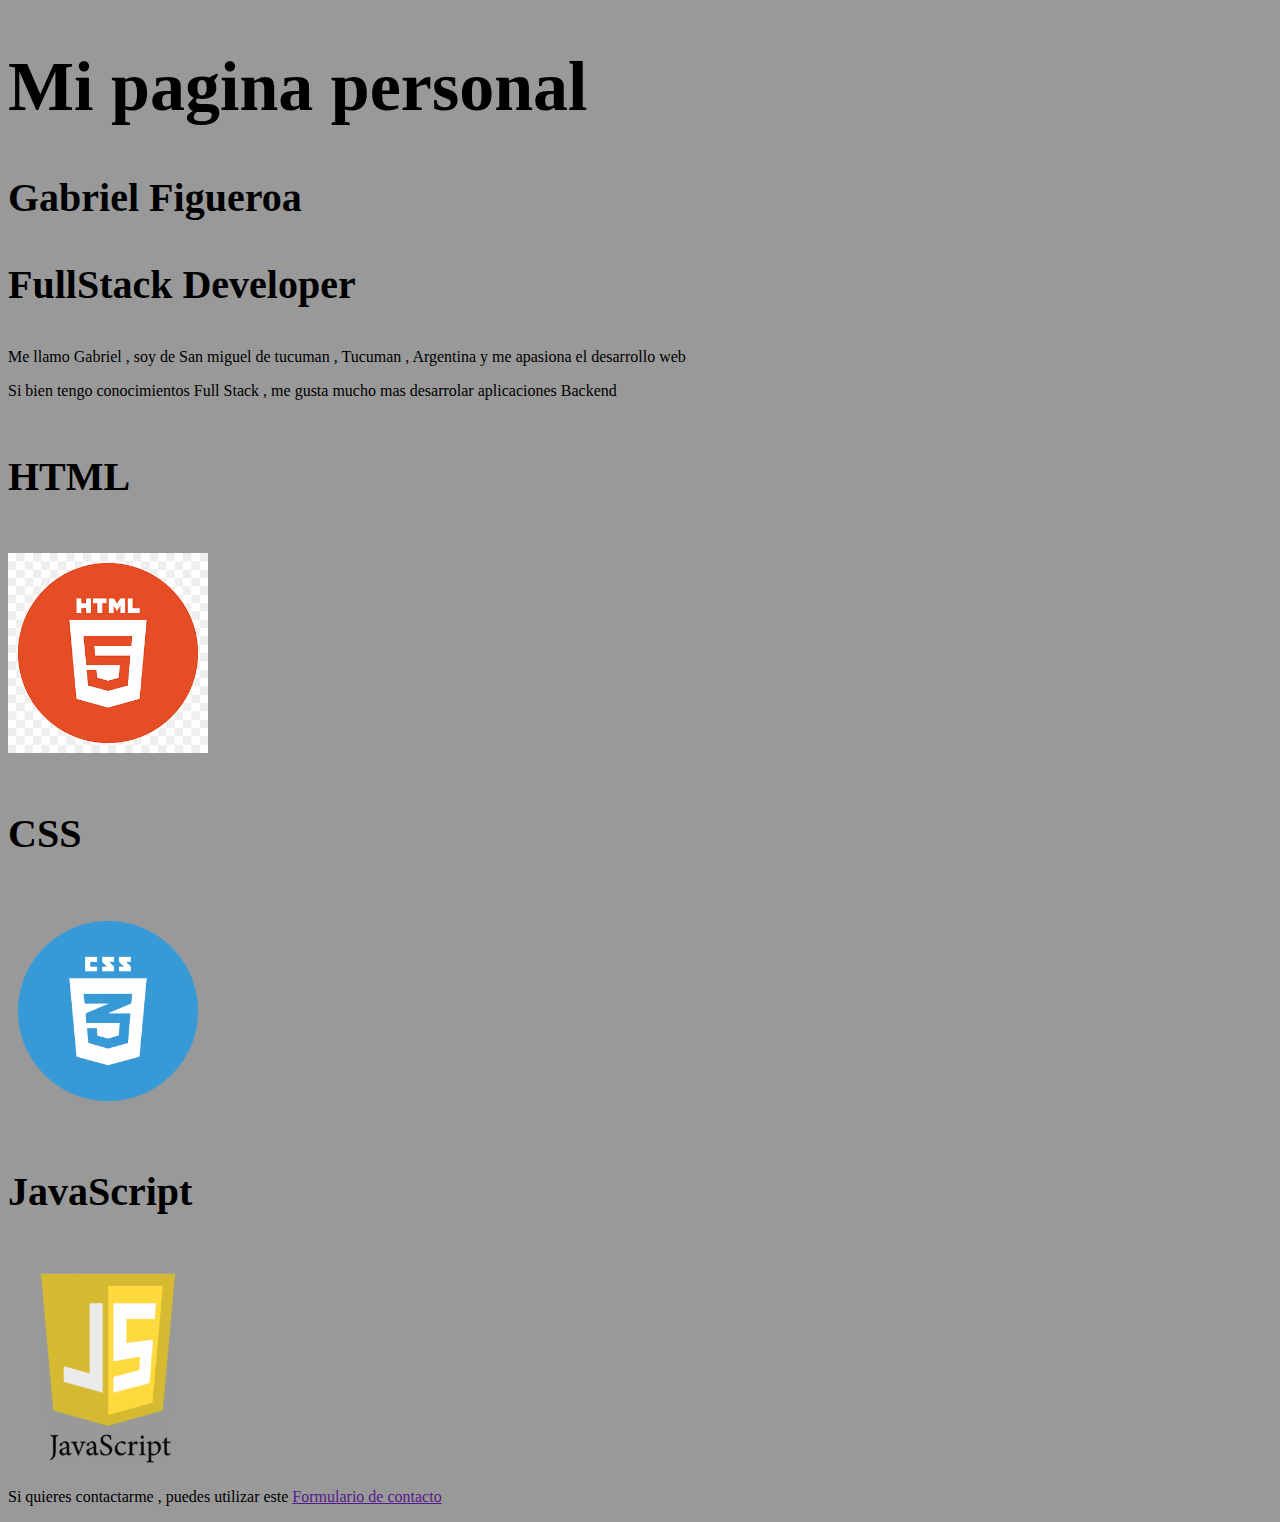
==== css/index.html @ b4ce01a5 "avances html y css" ====
<!DOCTYPE html>
<html lang="en">
<head>
    <meta charset="UTF-8">
    <meta name="viewport" content="width=device-width, initial-scale=1.0">
    <link rel="stylesheet" href="styles.css">

    <title>Mi pagina personal</title>
</head>
<body>
    <header>
                <h1 class="titulo" id="principal">Mi pagina personal</h1>
                <h2 class="titulo">Gabriel Figueroa</h2>
    </header>
    </main>
        <article>
            <h3 class="titulo">FullStack Developer</h3>
            <p>Me llamo Gabriel , soy de San miguel de tucuman , Tucuman , Argentina y me apasiona el desarrollo web</p>
            <p>Si bien tengo conocimientos Full Stack , me gusta mucho mas desarrolar aplicaciones Backend</p>
        </article>

        <article>
            <div>
                <h4 class="titulo">HTML</h4>
                <img src="img/html.jpg" class="logo" alt="HTML">
            </div>
            <div>
                <h4 class="titulo">CSS</h4>
                <img src="img/css.jpg" class="logo" alt="CSS">
            </div>
            <div>
                <h4 class="titulo">JavaScript</h4>
                <img src="img/js.jpg"class="logo" alt="JavaScript">
            </div>
        </article>
    </main>

    <footer>
        <p>Si quieres contactarme , puedes utilizar este <a href="">Formulario de contacto</a></p>
    </footer>
    
    
</body>
</html>
---- css/styles.css ----
body {
    background-color: #999;
}

.titulo {
    font-size: 40px;
    color: #000;
}

#principal {
    font-size: 70px;
}

.logo{
    width: 200px;
}
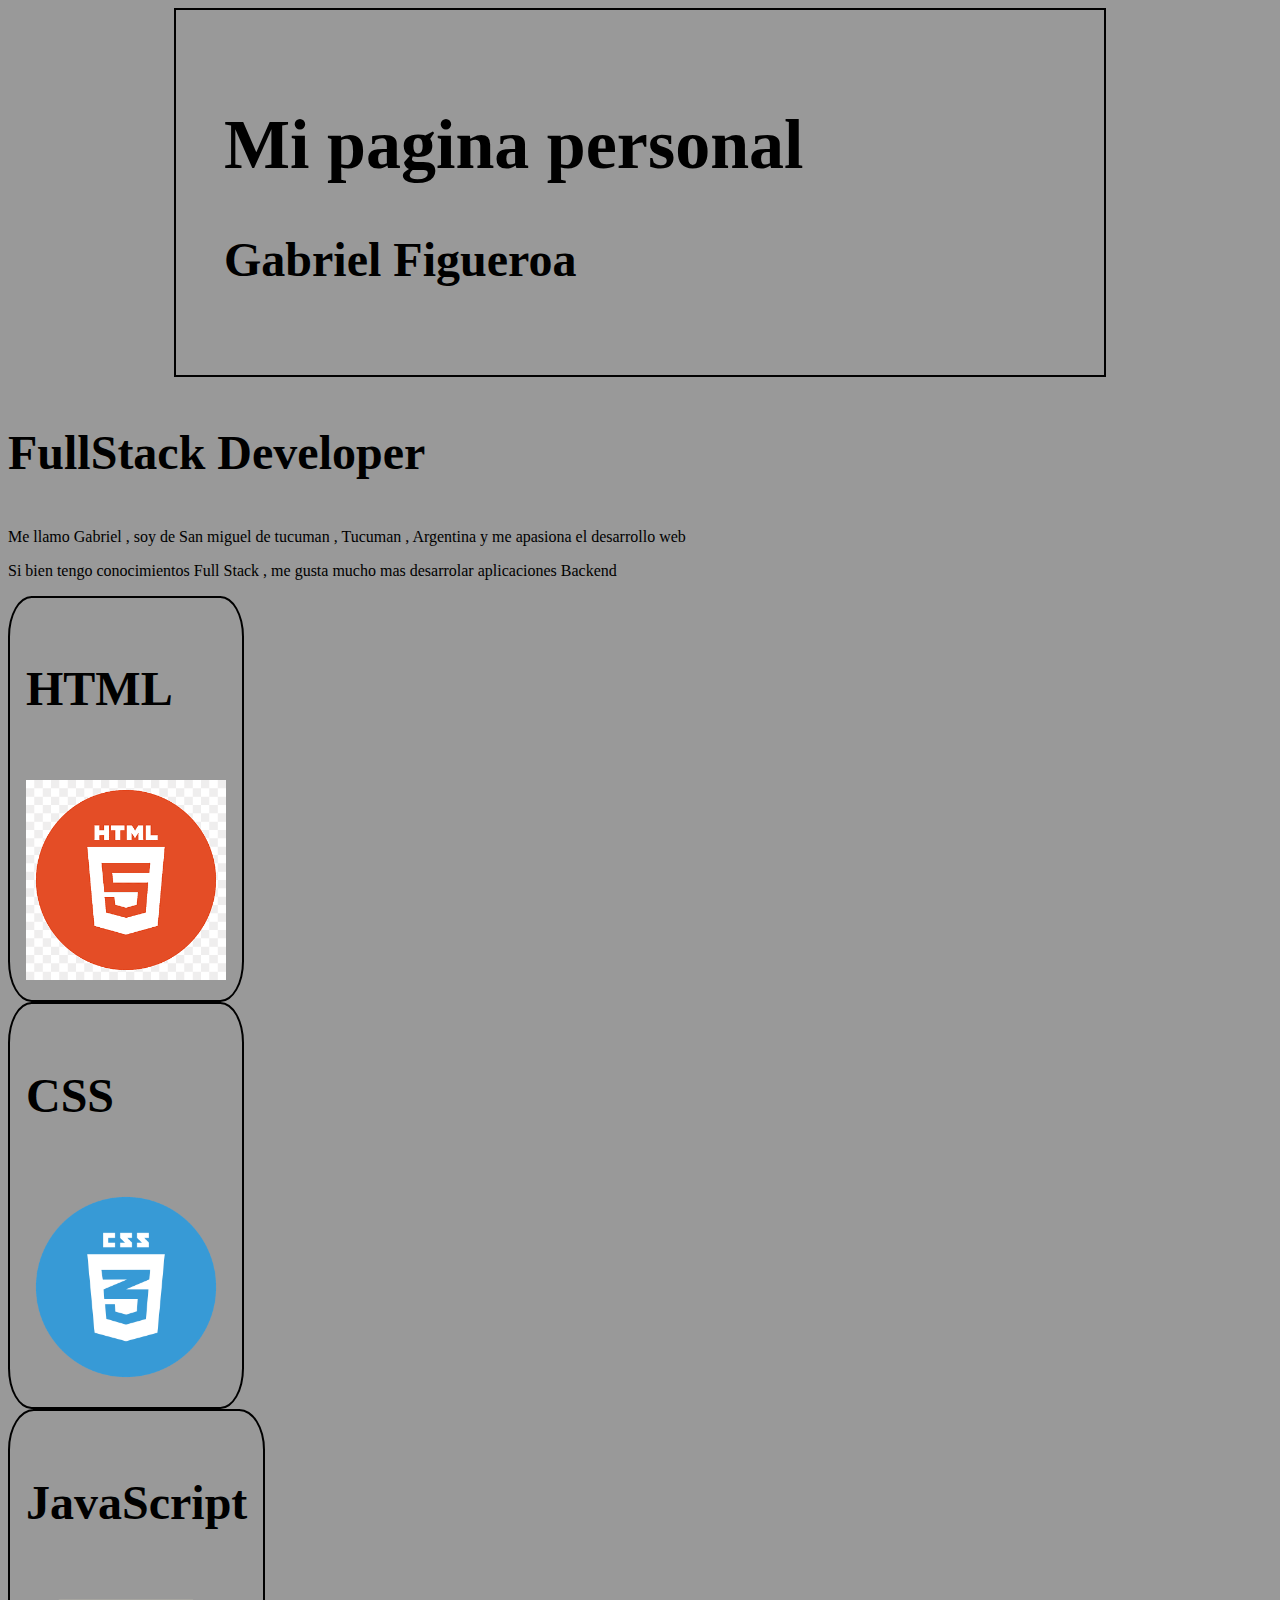
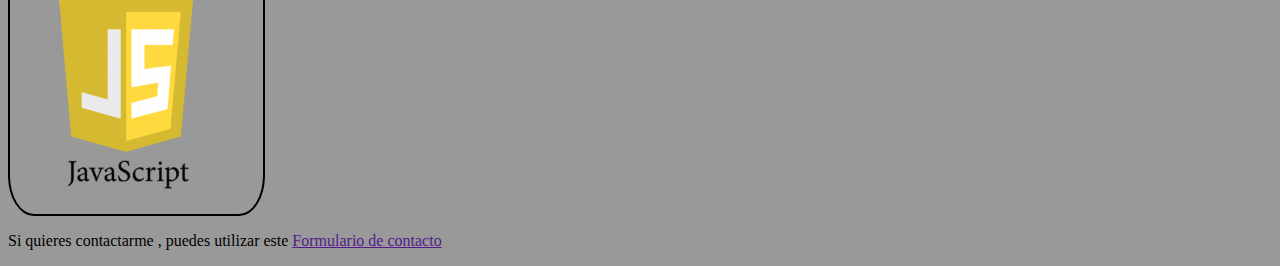
==== commit 43974b6c: "avances html y css" ====
--- a/css/index.html
+++ b/css/index.html
@@ -9,8 +9,10 @@
 </head>
 <body>
     <header>
+        <div id="titulos">
                 <h1 class="titulo" id="principal">Mi pagina personal</h1>
                 <h2 class="titulo">Gabriel Figueroa</h2>
+        </div>
     </header>
     </main>
         <article>
@@ -20,15 +22,15 @@
         </article>
 
         <article>
-            <div>
+            <div class="cards">
                 <h4 class="titulo">HTML</h4>
                 <img src="img/html.jpg" class="logo" alt="HTML">
             </div>
-            <div>
+            <div class="cards">
                 <h4 class="titulo">CSS</h4>
                 <img src="img/css.jpg" class="logo" alt="CSS">
             </div>
-            <div>
+            <div class="cards">
                 <h4 class="titulo">JavaScript</h4>
                 <img src="img/js.jpg"class="logo" alt="JavaScript">
             </div>
--- a/css/styles.css
+++ b/css/styles.css
@@ -3,14 +3,35 @@
 }
 
 .titulo {
-    font-size: 40px;
+    font-size: 3em;
     color: #000;
+}
+
+
+.logo{
+    width: 200px;
+}
+
+.cards{
+    border: 2px solid black;
+    width: fit-content;
+    padding: 0 1em 1em 1em;
+    border-radius: 10%;
+    transition: 1s;
+    
+}
+
+.cards:hover {
+    background-color: #0595a4;
 }
 
 #principal {
     font-size: 70px;
 }
 
-.logo{
-    width: 200px;
-}
+#titulos {
+    border: 2px solid black;
+    width: 65vw;
+    margin: auto;
+    padding: 3em;
+}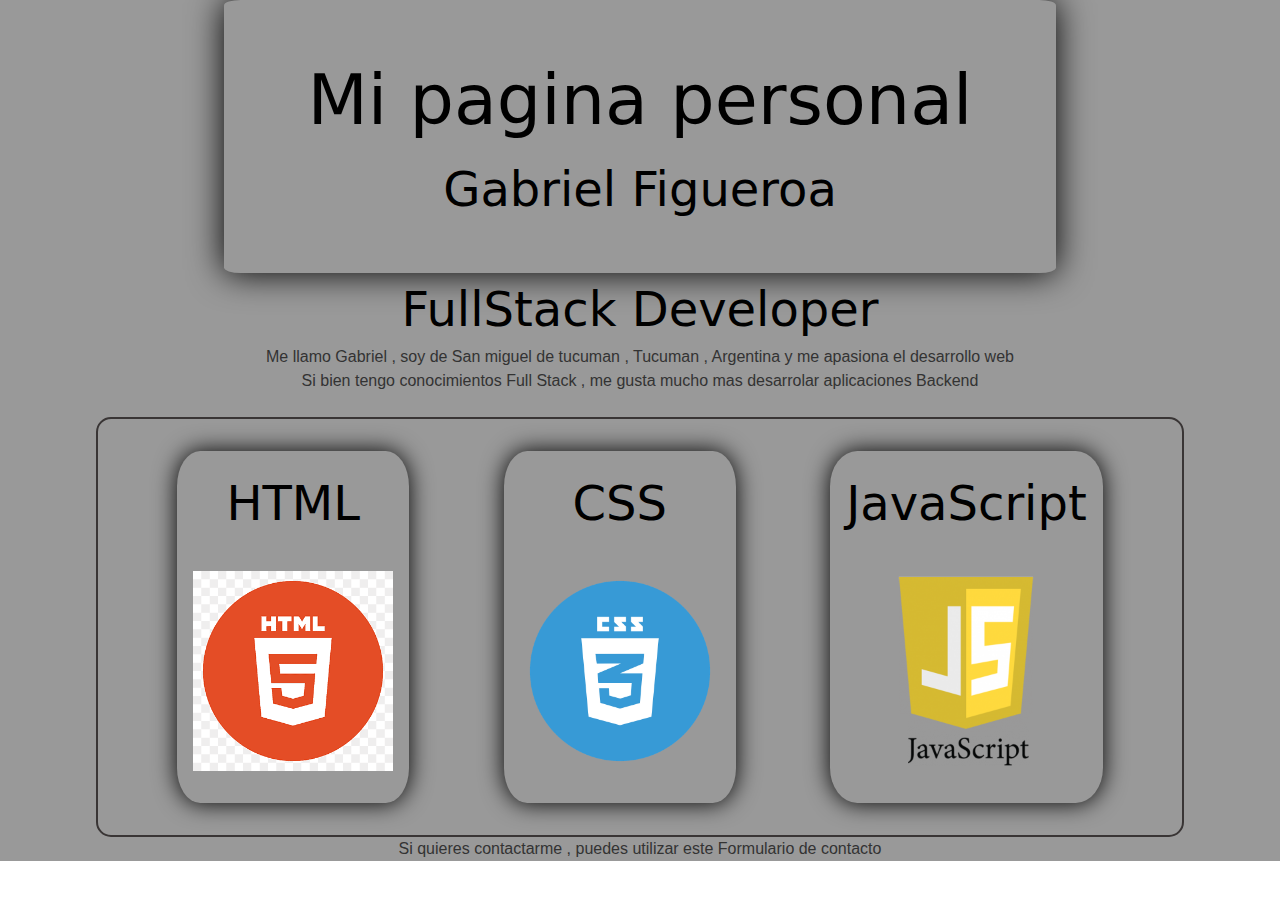
==== commit 00e4ceaa: "avance c4" ====
--- a/css/index.html
+++ b/css/index.html
@@ -3,6 +3,7 @@
 <head>
     <meta charset="UTF-8">
     <meta name="viewport" content="width=device-width, initial-scale=1.0">
+    <link rel="stylesheet" href="reset.css">
     <link rel="stylesheet" href="styles.css">
 
     <title>Mi pagina personal</title>
@@ -17,11 +18,12 @@
     </main>
         <article>
             <h3 class="titulo">FullStack Developer</h3>
-            <p>Me llamo Gabriel , soy de San miguel de tucuman , Tucuman , Argentina y me apasiona el desarrollo web</p>
-            <p>Si bien tengo conocimientos Full Stack , me gusta mucho mas desarrolar aplicaciones Backend</p>
+            <p class="descripcion">Me llamo Gabriel , soy de San miguel de tucuman , Tucuman , Argentina y me apasiona el desarrollo web</p>
+            <p class="descripcion">Si bien tengo conocimientos Full Stack , me gusta mucho mas desarrolar aplicaciones Backend</p>
         </article>
 
         <article>
+            <div id="cards-container">
             <div class="cards">
                 <h4 class="titulo">HTML</h4>
                 <img src="img/html.jpg" class="logo" alt="HTML">
@@ -34,11 +36,12 @@
                 <h4 class="titulo">JavaScript</h4>
                 <img src="img/js.jpg"class="logo" alt="JavaScript">
             </div>
+        </div>
         </article>
     </main>
 
     <footer>
-        <p>Si quieres contactarme , puedes utilizar este <a href="">Formulario de contacto</a></p>
+        <p class="descripcion">Si quieres contactarme , puedes utilizar este <a href="">Formulario de contacto</a></p>
     </footer>
     
     
--- a/css/styles.css
+++ b/css/styles.css
@@ -5,19 +5,32 @@
 .titulo {
     font-size: 3em;
     color: #000;
+    display: flex;
+    flex-direction: column;
+    font-family: system-ui, -apple-system, BlinkMacSystemFont, 'Segoe UI', Roboto, Oxygen, Ubuntu, Cantarell, 'Open Sans', 'Helvetica Neue', sans-serif;
+    text-align: center;
 }
 
+.descripcion{
+    text-align: center;
+}
 
 .logo{
     width: 200px;
+    height: 200px;
 }
 
 .cards{
-    border: 2px solid black;
+    border: 2px transparent;
     width: fit-content;
-    padding: 0 1em 1em 1em;
+    padding: 1em 1em 2em 1em;
     border-radius: 10%;
     transition: 1s;
+    box-shadow: 0 0 23px #000;
+    display: flex;
+    flex-direction: column;
+    gap: 2em;
+    align-items: center;
     
 }
 
@@ -30,8 +43,23 @@
 }
 
 #titulos {
-    border: 2px solid black;
+    border: 2px transparent;
     width: 65vw;
     margin: auto;
     padding: 3em;
+    box-shadow: 0 0 35px black;
+    border-radius: 2%;
+}
+
+#cards-container {
+   
+    width: 85vw;
+    margin: auto;
+    margin-top: 1.5em;
+    border: 2px solid rgb(57, 53, 53);
+    border-radius: 15px;
+    padding: 2em;
+    display: flex;
+    flex-direction: row;
+    justify-content: space-around;
 }